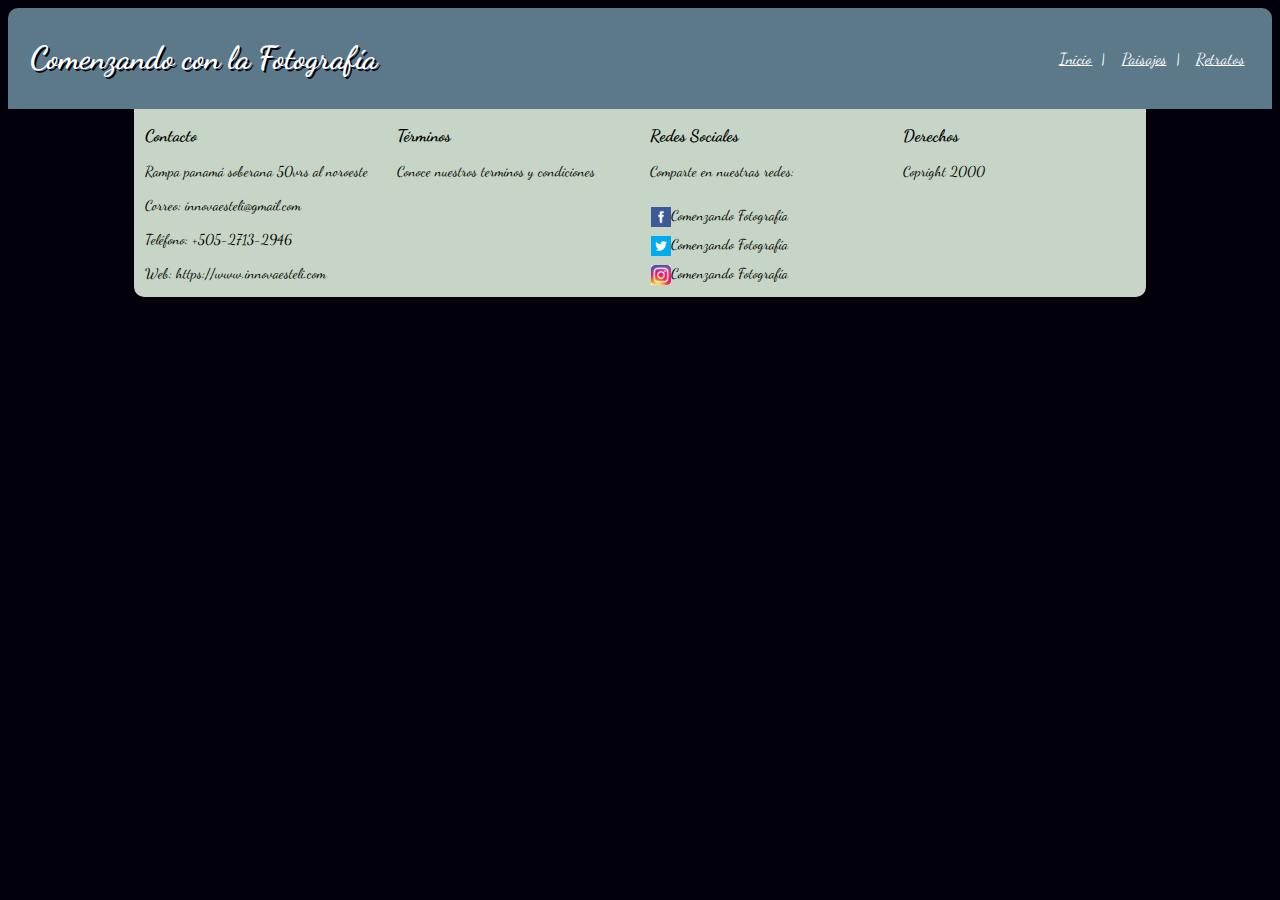
==== paisajes.html @ 842d9d64 "Segunda revision hoja index y paisajes" ====
<!DOCTYPE html>
<html lang="en">
<head>
    <meta charset="UTF-8">
    <meta name="viewport" content="width=device-width, initial-scale=1.0">
    <meta http-equiv="X-UA-Compatible" content="ie=edge">
    <link rel="stylesheet" href="css/estilos.css">
    <link href="https://fonts.googleapis.com/css?family=Dancing+Script" rel="stylesheet">
    <title>Paisajes</title>
</head>
<body>
        <header class="encabezado">
                <div class="comenzando">
                    <h1>Comenzando con la Fotografía</h1>  
                </div>
                <div class="navegador">
                    <nav id="menu-principal">
                        <ul>   
                            <li><a href="index.html">Inicio</a></li> | 
                            <li><a href="paisajes.html">Paisajes</a></li> | 
                            <li><a href="retratos.html">Retratos</a></li>
                        </ul>  
                    </nav>
                </div>
        </header>
        
    <footer>
        <div class="pie-pagina">
            <div class="contacto">
                <h3>Contacto</h3>
                <p>Rampa panamá soberana 50vrs al noroeste <br><br>
                   Correo: innovaesteli@gmail.com <br><br>
                   Teléfono: +505-2713-2946 <br><br>
                   Web: https://www.innovaesteli.com
                </p>
            </div>
            <div class="terminos">
                <h3>
                    Términos
                </h3>
                <p>Conoce nuestros terminos y condiciones</p>
            </div>
            <div class="redes">
                <h3>
                    Redes Sociales
                </h3>
                <p>Comparte en nuestras redes:</p>
                <ul> 
                        <div id="c1">
                            <img id="logo_face" src="imagenes/logo_facebook.jpg" > 
                            <li>Comenzando Fotografía</li>
                        </div>
                        <div id="c2">
                            <img id="logo_twitter" src="imagenes/logo_twitter.jpg" > 
                            <li>Comenzando Fotografía</li>
                        </div>
                        <div id="c3">
                            <img id="logo_instagram" src="imagenes/logo_instagram.jpg" > 
                            <li>Comenzando Fotografía</li>
                        </div>
                    </ul>
            </div>
            <div class="derechos">
                <h3>Derechos</h3>
                <p>Copright 2000</p>
            </div>
        </div>
    </footer>
</body>
</html>
---- css/estilos.css ----
body{
    background-color:  #02010a;
    font-family: 'Dancing Script';
}
.encabezado{
    background-color: #5b7989;
    padding: 10px;
    border-radius: 10px 10px 0px 0px;
    color: white;
    display:flex; 
    flex-direction:row;  
    align-items: center;
}

.navegador ul{
    padding-right: 0px;
    padding-left: 0px;
    padding-bottom: 0px;
    padding-top: 0px;
    margin: 0px;
    list-style-type: none;
    
}
.navegador li{
    display: inline;
    padding-right: 5px;
    text-decoration: none;
}
.comenzando{
    text-shadow: 2px 2px #02010a;
    padding-left: 1%;
    flex: 1;   
}
.navegador{
    flex: 1;
    text-align: right;
    padding: 1%;
}

#menu-principal a{
    color: white;
    padding-left: 2%;
}
.contenedor{
    padding-left: 10%;
    padding-right: 10%;
    display: -webkit-flex;
	display: flex;
	-webkit-flex-flow: row wrap;
    flex-flow: row wrap;
    justify-content: center;
    align-items: center;
}
#imagen1{
    background-color: #82c3a6;
    text-align: center;
}
#imagen-secundaria{
    background-color: #d5c75f;
    text-align: center;
    display: flex;
    align-items: center;
    justify-content: center;
}

#imagen1{
    width: 100%;
}
#imagen2, #imagen3{
    width: 50%;
}
#imagen1 img{
    width: 60%;
    margin: 1%;
    border: 1px black solid;
}
#imagen2 img{
    width: 60%;
    border: 1px black solid;
}

#imagen2 img:hover{
    transform: rotate(10deg);
    box-shadow: 2px 2px #82c3a6 ;
}

#imagen3 img:hover{
    transform: translate(20px,-5px);
    box-shadow: 2px 2px #82c3a6 ;
    border: 2px;
}
#imagen3 img{
    width: 70%;
    border: 1px black solid;
}

footer{
    padding-left: 10%;
    padding-right: 10%;
}

.pie-pagina{
    font-size: 0.9em;
    display: flex;
    flex-direction: row;
    border-radius: 0px 0px 10px 10px;
   /* -webkit-flex-flow: row wrap;
    flex-flow: row wrap;*/
    background-color:  #C6d5c5;
  /*  align-items: baseline;*/
}

.contacto, .terminos, .derechos, .redes {
    width: 24%;
    text-align: left;
    padding-left: 1%;
}
/*
.redes{
    display: flex;
    flex-direction: column;
    background-color: #d5c75f;
   align-content: flex-start;
}*/
.redes ul{
    list-style-type: none;
    padding: 0.2%;
  
}

#c1,#c2,#c3 {
    padding-top: 5%;
}
.redes ul img{
    float: left;
    text-align: left;
    width: 20px;
}
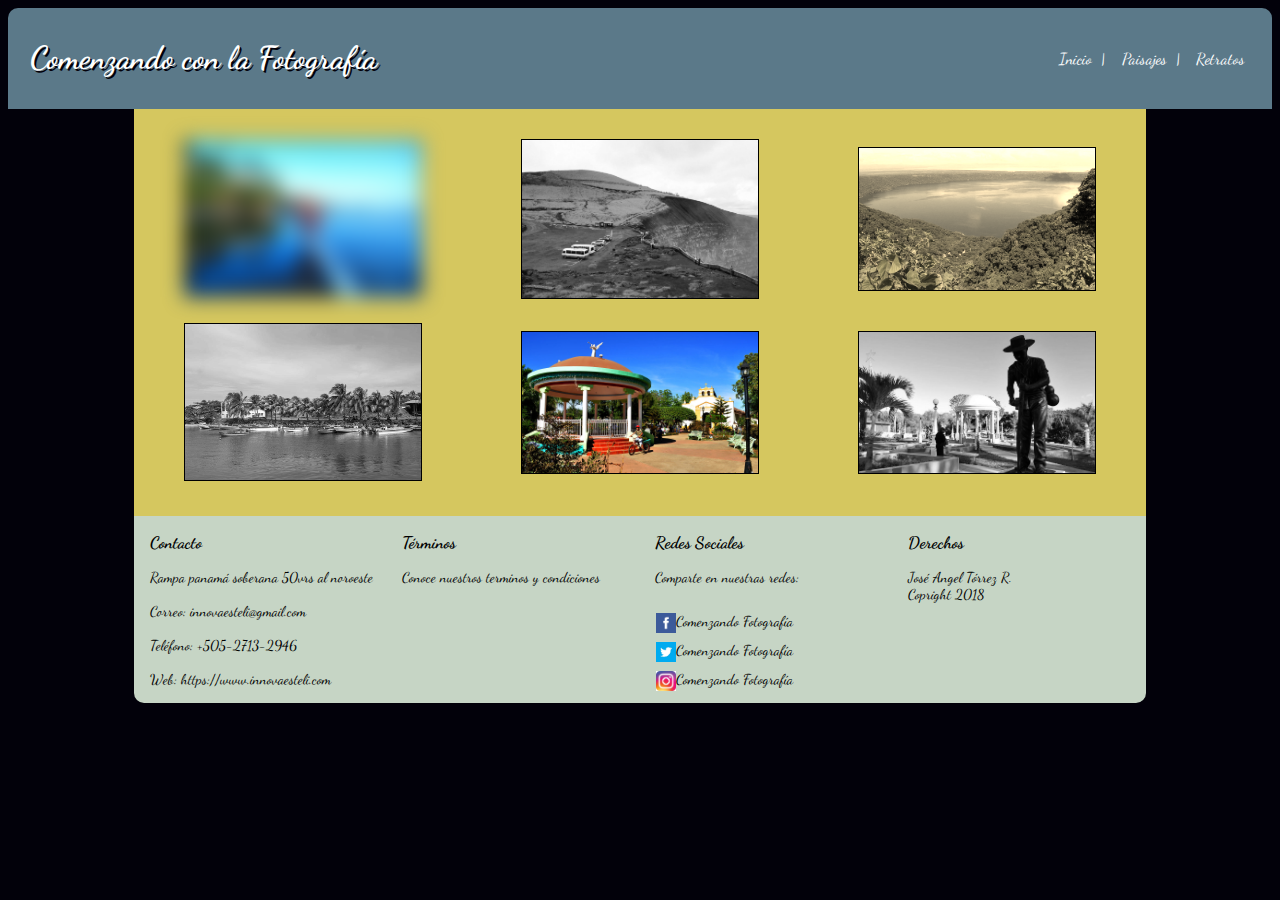
==== commit 6fc3edce: "Tercera revision hoja index y paisajes" ====
--- a/paisajes.html
+++ b/paisajes.html
@@ -23,7 +23,30 @@
                     </nav>
                 </div>
         </header>
-        
+    <section>
+        <div class="contenedor">
+            <div id="imagen-secundaria2">
+                <div id="imagen4-1">
+                        <img src="imagenes/foto4_paseoporlaplaya.jpg" alt="Paisajes">
+                </div>
+                <div id="imagen5-2">
+                        <img src="imagenes/foto5_volcanmasaya.jpg" alt="Retratos">
+                </div>
+                <div id="imagen6-3">
+                        <img src="imagenes/foto6_lagunadeapoyo.jpg" alt="Retratos">
+                </div>
+                <div id="imagen7-4">
+                        <img src="imagenes/foto7_cornisland.jpg" alt="Retratos">
+                </div>
+                <div id="imagen8-5">
+                        <img src="imagenes/foto8_Nindiri.jpg" alt="Retratos">
+                </div>
+                <div id="imagen9-6">
+                        <img src="imagenes/foto9_matagalpa.jpg" alt="Retratos">
+                </div>
+            </div>
+        </div>
+    </section>
     <footer>
         <div class="pie-pagina">
             <div class="contacto">
@@ -62,7 +85,10 @@
             </div>
             <div class="derechos">
                 <h3>Derechos</h3>
-                <p>Copright 2000</p>
+                <p>
+                        José Angel Tórrez R. <br>
+                        Copright 2018
+                    </p>
             </div>
         </div>
     </footer>
--- a/css/estilos.css
+++ b/css/estilos.css
@@ -23,8 +23,15 @@
 }
 .navegador li{
     display: inline;
-    padding-right: 5px;
-    text-decoration: none;
+    padding-right: 5px; 
+}
+
+#menu-principal li a:hover{
+    text-decoration: underline;
+}
+.navegador li a:hover{
+    text-decoration: underline;
+
 }
 .comenzando{
     text-shadow: 2px 2px #02010a;
@@ -38,6 +45,7 @@
 }
 
 #menu-principal a{
+    text-decoration: none;
     color: white;
     padding-left: 2%;
 }
@@ -49,7 +57,7 @@
 	-webkit-flex-flow: row wrap;
     flex-flow: row wrap;
     justify-content: center;
-    align-items: center;
+    align-items: center; 
 }
 #imagen1{
     background-color: #82c3a6;
@@ -63,12 +71,33 @@
     justify-content: center;
 }
 
+#imagen-secundaria2{
+    padding-top: 2%;
+    padding-bottom : 2%;
+    background-color: #d5c75f;
+    text-align: center;
+    display: flex;
+    display: -webkit-flex;
+    flex-flow: row wrap;
+    flex-grow: 1;
+    align-items: center;
+    justify-content: center;
+}
+
 #imagen1{
     width: 100%;
 }
 #imagen2, #imagen3{
     width: 50%;
 }
+
+#imagen4-1,#imagen5-2,#imagen6-3,#imagen7-4,#imagen8-5,#imagen9-6{
+    margin-top : 1%;
+    margin-bottom : 1%;
+    width: 33.33%;
+    
+}
+
 #imagen1 img{
     width: 60%;
     margin: 1%;
@@ -94,6 +123,28 @@
     border: 1px black solid;
 }
 
+#imagen4-1 img{
+    width: 70%;
+    border: 1px black solid;
+    filter: blur(10px);
+}
+
+#imagen6-3 img{
+    width: 70%;
+    border: 1px black solid;
+    filter: sepia(90%);
+}
+#imagen5-2 img,#imagen7-4 img,#imagen9-6 img{
+    width: 70%;
+    border: 1px black solid;
+    filter: grayscale(100%);
+}
+
+#imagen8-5 img{
+    width: 70%;
+    border: 1px black solid;
+}
+
 footer{
     padding-left: 10%;
     padding-right: 10%;
@@ -113,19 +164,12 @@
 .contacto, .terminos, .derechos, .redes {
     width: 24%;
     text-align: left;
-    padding-left: 1%;
+    padding-left: 1.5%;
 }
-/*
-.redes{
-    display: flex;
-    flex-direction: column;
-    background-color: #d5c75f;
-   align-content: flex-start;
-}*/
+
 .redes ul{
     list-style-type: none;
-    padding: 0.2%;
-  
+    padding: 0.2%; 
 }
 
 #c1,#c2,#c3 {
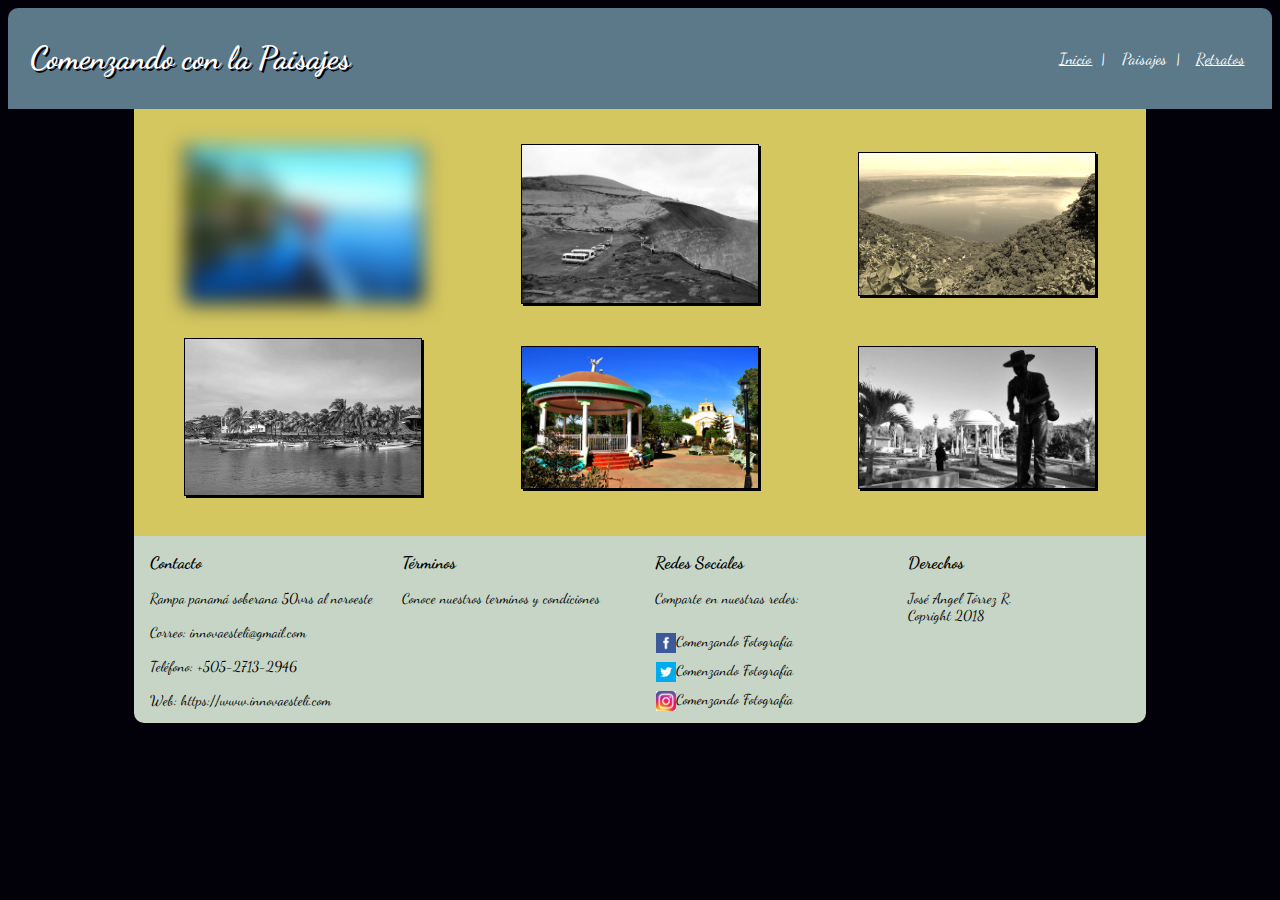
==== commit b7e507fb: "Version Final revisado exitosamente" ====
--- a/paisajes.html
+++ b/paisajes.html
@@ -6,43 +6,43 @@
     <meta http-equiv="X-UA-Compatible" content="ie=edge">
     <link rel="stylesheet" href="css/estilos.css">
     <link href="https://fonts.googleapis.com/css?family=Dancing+Script" rel="stylesheet">
-    <title>Paisajes</title>
+    <title>Fotografías: Paisajes</title>
 </head>
 <body>
         <header class="encabezado">
                 <div class="comenzando">
-                    <h1>Comenzando con la Fotografía</h1>  
+                    <h1>Comenzando con la Paisajes</h1>  
                 </div>
                 <div class="navegador">
                     <nav id="menu-principal">
                         <ul>   
-                            <li><a href="index.html">Inicio</a></li> | 
-                            <li><a href="paisajes.html">Paisajes</a></li> | 
-                            <li><a href="retratos.html">Retratos</a></li>
+                            <ins><li><a href="index.html">Inicio</a></li></ins> | 
+                             <li><a href="paisajes.html">Paisajes</a></li> | 
+                            <ins><li><a href="retratos.html">Retratos</a></li></ins>
                         </ul>  
                     </nav>
                 </div>
         </header>
     <section>
         <div class="contenedor">
-            <div id="imagen-secundaria2">
+            <div id="imagen-secundaria">
                 <div id="imagen4-1">
                         <img src="imagenes/foto4_paseoporlaplaya.jpg" alt="Paisajes">
                 </div>
                 <div id="imagen5-2">
-                        <img src="imagenes/foto5_volcanmasaya.jpg" alt="Retratos">
+                        <img src="imagenes/foto5_volcanmasaya.jpg" alt="Paisajes">
                 </div>
                 <div id="imagen6-3">
-                        <img src="imagenes/foto6_lagunadeapoyo.jpg" alt="Retratos">
+                        <img src="imagenes/foto6_lagunadeapoyo.jpg" alt="Paisajes">
                 </div>
                 <div id="imagen7-4">
-                        <img src="imagenes/foto7_cornisland.jpg" alt="Retratos">
+                        <img src="imagenes/foto7_cornisland.jpg" alt="¨Paisajes">
                 </div>
                 <div id="imagen8-5">
-                        <img src="imagenes/foto8_Nindiri.jpg" alt="Retratos">
+                        <img src="imagenes/foto8_Nindiri.jpg" alt="Paisajes">
                 </div>
                 <div id="imagen9-6">
-                        <img src="imagenes/foto9_matagalpa.jpg" alt="Retratos">
+                        <img src="imagenes/foto9_matagalpa.jpg" alt="Paisajes">
                 </div>
             </div>
         </div>
--- a/css/estilos.css
+++ b/css/estilos.css
@@ -10,6 +10,19 @@
     display:flex; 
     flex-direction:row;  
     align-items: center;
+    animation: animacion-pagina 1s;
+}
+
+@-webkit-keyframes animacion-pagina{
+    0%{
+        margin-top: 150%;
+    }
+    60%{
+        margin-top: -5%;
+    }
+    100%{
+        margin-top: 0%;
+    }
 }
 
 .navegador ul{
@@ -26,13 +39,6 @@
     padding-right: 5px; 
 }
 
-#menu-principal li a:hover{
-    text-decoration: underline;
-}
-.navegador li a:hover{
-    text-decoration: underline;
-
-}
 .comenzando{
     text-shadow: 2px 2px #02010a;
     padding-left: 1%;
@@ -64,14 +70,6 @@
     text-align: center;
 }
 #imagen-secundaria{
-    background-color: #d5c75f;
-    text-align: center;
-    display: flex;
-    align-items: center;
-    justify-content: center;
-}
-
-#imagen-secundaria2{
     padding-top: 2%;
     padding-bottom : 2%;
     background-color: #d5c75f;
@@ -83,29 +81,48 @@
     align-items: center;
     justify-content: center;
 }
-
+/*
+#imagen-secundaria2{
+    padding-top: 1%;
+    padding-bottom : 1%;
+    background-color: #d5c75f;
+    text-align: center;
+    display: flex;
+    display: -webkit-flex;
+    flex-flow: row wrap;
+    flex-grow: 1;
+    align-items: center;
+    justify-content: center;
+}
+*/
 #imagen1{
+    padding-top: 1%;
+    padding-bottom : 1%;
     width: 100%;
 }
 #imagen2, #imagen3{
+  
     width: 50%;
 }
 
 #imagen4-1,#imagen5-2,#imagen6-3,#imagen7-4,#imagen8-5,#imagen9-6{
-    margin-top : 1%;
-    margin-bottom : 1%;
-    width: 33.33%;
-    
+    margin-top : 0.5%;
+    margin-bottom : 0.5%;
+    padding-top: 1%;
+    padding-bottom: 1%;
+    width: 33.33%; 
 }
 
 #imagen1 img{
     width: 60%;
     margin: 1%;
     border: 1px black solid;
+    box-shadow: 2px 2px #02010a;
 }
 #imagen2 img{
-    width: 60%;
-    border: 1px black solid;
+    width: 70%;
+    border: 1px black solid;
+    box-shadow: 2px 2px #02010a;
 }
 
 #imagen2 img:hover{
@@ -121,29 +138,35 @@
 #imagen3 img{
     width: 70%;
     border: 1px black solid;
+    box-shadow: 2px 2px #02010a;
 }
 
 #imagen4-1 img{
     width: 70%;
     border: 1px black solid;
     filter: blur(10px);
+    box-shadow: 2px 2px #02010a;
 }
 
 #imagen6-3 img{
     width: 70%;
     border: 1px black solid;
     filter: sepia(90%);
+    box-shadow: 2px 2px #02010a;
 }
 #imagen5-2 img,#imagen7-4 img,#imagen9-6 img{
     width: 70%;
     border: 1px black solid;
     filter: grayscale(100%);
+    box-shadow: 2px 2px #02010a;
 }
 
 #imagen8-5 img{
     width: 70%;
     border: 1px black solid;
-}
+    box-shadow: 2px 2px #02010a;
+}
+
 
 footer{
     padding-left: 10%;
@@ -153,16 +176,16 @@
 .pie-pagina{
     font-size: 0.9em;
     display: flex;
-    flex-direction: row;
+    flex-grow: 1;
     border-radius: 0px 0px 10px 10px;
-   /* -webkit-flex-flow: row wrap;
-    flex-flow: row wrap;*/
+    -webkit-flex-flow: row wrap;
+    flex-flow: row wrap;
     background-color:  #C6d5c5;
-  /*  align-items: baseline;*/
+    align-items: baseline;
 }
 
 .contacto, .terminos, .derechos, .redes {
-    width: 24%;
+    width: 23.5%;
     text-align: left;
     padding-left: 1.5%;
 }
@@ -179,4 +202,50 @@
     float: left;
     text-align: left;
     width: 20px;
-}+}
+
+@media (max-width:900px){
+  
+    .encabezado{
+        display: flex;
+        flex-direction: column;
+        /*-webkit-flex-flow: row wrap;
+        flex-flow: row wrap;*/
+        justify-content: center;
+        align-items: center; 
+    }
+    
+    .comenzando,.navegador{
+        text-align: center;
+    }
+
+    .contenedor{
+        padding-left: 0%;
+        padding-right: 0%;
+    }
+
+    footer{
+        padding-left: 0%;
+        padding-right: 0%;
+    }
+            
+    #imagen4-1,#imagen5-2,#imagen6-3,#imagen7-4,#imagen8-5,#imagen9-6{
+        margin-top : 2%;
+        margin-bottom : 2%;
+        width: 100%;  
+    }
+
+    #imagen2 img, #imagen3 img{
+        width: 80%;
+    }
+
+    #imagen1,#imagen2,#imagen3{
+        padding-top : 2%;
+        padding-bottom : 2%;
+        width: 100%;
+    }
+
+    .contacto, .terminos, .derechos, .redes {
+        width: 100%;
+    }
+    }